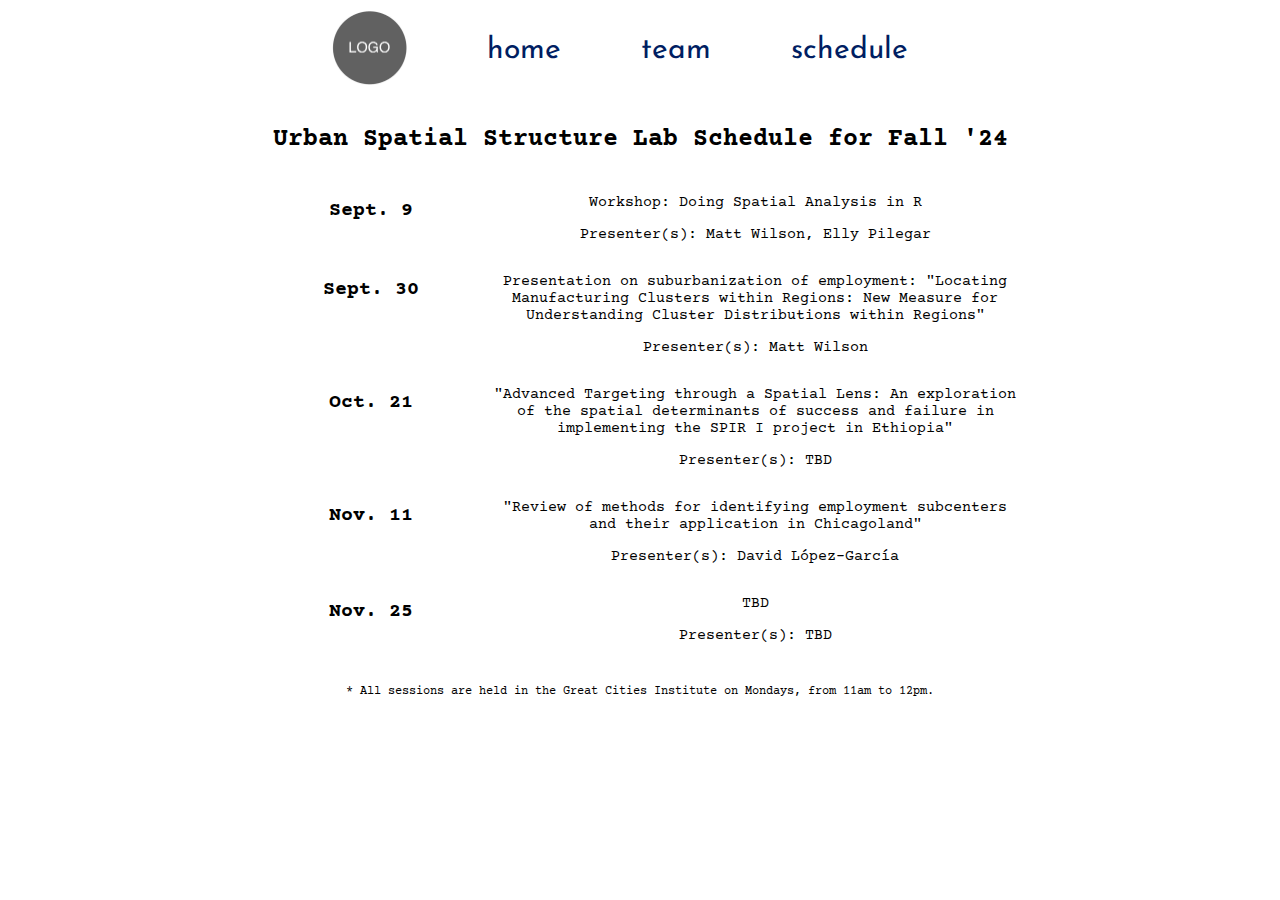
==== schedule.html @ 09e33473 "Initial Commit" ====
<!DOCTYPE html>
<html lang="en">
   <head>
      <meta charset="UTF-8">
      <meta name="viewport" content="width=device-width, initial-scale=1.0">
      <title>USSL - Schedule</title>
      <link rel="stylesheet" href="/css/permanent-assets.css">
      <link rel="stylesheet" href="/css/style-schedule.css">
      <script src="https://code.jquery.com/jquery-1.10.2.js"></script>
   </head>
   <body>
      <!-- Insert Navigation Bar -->
      <div id="nav-placeholder"></div>
      <script>
         $(function () {
             $("#nav-placeholder").load("/resources/navbar.html");
         });
      </script>

      <div class="text-container">
         <p class="large-bold-text">
            Urban Spatial Structure Lab Schedule for Fall '24
         </p>
      </div>

      <div class="card">
         <div class="text-container">
            <div class="left-column">
               <p class="bold-text">Sept. 9</p>
            </div>
            <div class="right-column">
               <p class="plain-text">Workshop: Doing Spatial Analysis in R</p>
               <p class="plain-text">Presenter(s): Matt Wilson, Elly Pilegar</p>
            </div>
         </div>
      </div>
      
      <div class="card">
         <div class="text-container">
            <div class="left-column">
               <p class="bold-text">Sept. 30</p>
            </div>
            <div class="right-column">
               <p class="plain-text">Presentation on suburbanization of employment: "Locating Manufacturing Clusters within Regions: New Measure for Understanding Cluster Distributions within Regions"</p>
               <p class="plain-text">Presenter(s): Matt Wilson</p>
            </div>
         </div>
      </div>

      <div class="card">
         <div class="text-container">
            <div class="left-column">
               <p class="bold-text">Oct. 21</p>
            </div>
            <div class="right-column">
               <p class="plain-text">"Advanced Targeting through a Spatial Lens: An exploration of the spatial determinants of success and failure in implementing the SPIR I project in Ethiopia"</p>
               <p class="plain-text">Presenter(s): TBD</p>
            </div>
         </div>
      </div>

      <div class="card">
         <div class="text-container">
            <div class="left-column">
               <p class="bold-text">Nov. 11</p>
            </div>
            <div class="right-column">
               <p class="plain-text">"Review of methods for identifying employment subcenters and their application in Chicagoland"</p>
               <p class="plain-text">Presenter(s): David López-García</p>
            </div>
         </div>
      </div>

      <div class="card">
         <div class="text-container">
            <div class="left-column">
               <p class="bold-text">Nov. 25</p>
            </div>
            <div class="right-column">
               <p class="plain-text">TBD</p>
               <p class="plain-text">Presenter(s): TBD</p>
            </div>
         </div>
      </div>

      <br>
      <br>

      <div class="text-container">
        <p class="small-text"> * All sessions are held in the Great Cities Institute on Mondays, from 11am to 12pm.</p>
      </div>

   </body>
</html>
---- css/permanent-assets.css ----
/* Font: Courier Prime */
@font-face {
    font-family: "CourierPrime";
    src: url('/resources/fonts/Courier_Prime/CourierPrime-Regular.ttf') format("truetype");
    font-weight: 400;
    font-style: normal;
}
@font-face {
    font-family: "CourierPrime";
    src: url('/resources/fonts/Courier_Prime/CourierPrime-Bold.ttf') format("truetype");
    font-weight: 700;
    font-style: normal;
}
/* Font: Josefin Sans */
@font-face {
    font-family: "JosefinSans";
    src: url('/resources/fonts/JosefinSans/static/JosefinSans-Regular.ttf') format("truetype");
    font-weight: 400;
    font-style: normal;
}
@font-face {
    font-family: "JosefinSans";
    src: url('/resources/fonts/JosefinSans/static/JosefinSans-Bold.ttf') format("truetype");
    font-weight: 700;
    font-style: normal;
}

html,
body {
    margin: 0;
}

html, 
body, 
#background {
  background-color: #fff;
}

nav{
    display: flex;
    width: 100%;
    height: 100px;
    align-items: center;
    justify-content: center;
  }
  
  .menu-item {
    text-decoration: none;
    font-family: "JosefinSans";
    font-weight: 400;
    font-size: 30px;
    color: #001e62;
    margin: 0 40px;
  }

  .img-logo {
    width: 75px;
    padding-right: 40px
  }
---- css/style-schedule.css ----
.body {
    padding-bottom: 1000px;
}

.card {
display: flex;
}

.text-container {
    width: 60vw;
    margin: auto;
    text-align: center;
}

.plain-text {
    font-family: "CourierPrime";
    font-weight: 400;
    font-size: 15px;
}

.large-bold-text {
    font-family: "CourierPrime";
    font-weight: 700;
    font-size: 25px;
}

.bold-text {
    font-family: "CourierPrime";
    font-weight: 700;
    font-size: 20px;
}

.small-text {
    margin-top: -10px;
    font-family: "CourierPrime";
    font-weight: 400;
    font-size: 12px;
}

.left-column {
    vertical-align: middle;
    width: 30%;
    float: left;
}

.right-column {
    vertical-align: middle;
    width: 70%;
    float: right;
}
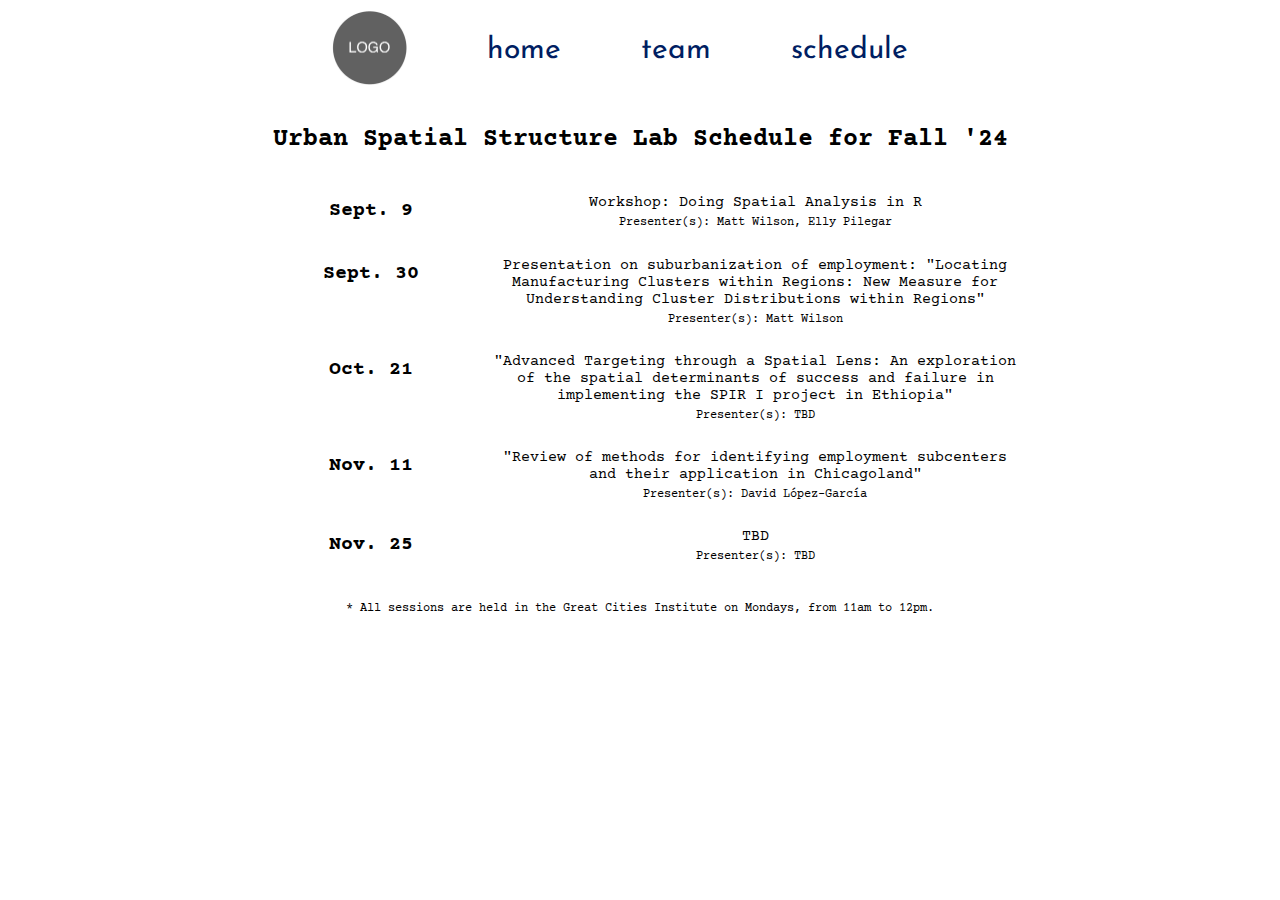
==== commit 2cb0e59c: "Editing Schedule" ====
--- a/schedule.html
+++ b/schedule.html
@@ -30,7 +30,7 @@
             </div>
             <div class="right-column">
                <p class="plain-text">Workshop: Doing Spatial Analysis in R</p>
-               <p class="plain-text">Presenter(s): Matt Wilson, Elly Pilegar</p>
+               <p class="plain-text-subscript">Presenter(s): Matt Wilson, Elly Pilegar</p>
             </div>
          </div>
       </div>
@@ -42,7 +42,7 @@
             </div>
             <div class="right-column">
                <p class="plain-text">Presentation on suburbanization of employment: "Locating Manufacturing Clusters within Regions: New Measure for Understanding Cluster Distributions within Regions"</p>
-               <p class="plain-text">Presenter(s): Matt Wilson</p>
+               <p class="plain-text-subscript">Presenter(s): Matt Wilson</p>
             </div>
          </div>
       </div>
@@ -54,7 +54,7 @@
             </div>
             <div class="right-column">
                <p class="plain-text">"Advanced Targeting through a Spatial Lens: An exploration of the spatial determinants of success and failure in implementing the SPIR I project in Ethiopia"</p>
-               <p class="plain-text">Presenter(s): TBD</p>
+               <p class="plain-text-subscript">Presenter(s): TBD</p>
             </div>
          </div>
       </div>
@@ -66,7 +66,7 @@
             </div>
             <div class="right-column">
                <p class="plain-text">"Review of methods for identifying employment subcenters and their application in Chicagoland"</p>
-               <p class="plain-text">Presenter(s): David López-García</p>
+               <p class="plain-text-subscript">Presenter(s): David López-García</p>
             </div>
          </div>
       </div>
@@ -78,7 +78,7 @@
             </div>
             <div class="right-column">
                <p class="plain-text">TBD</p>
-               <p class="plain-text">Presenter(s): TBD</p>
+               <p class="plain-text-subscript">Presenter(s): TBD</p>
             </div>
          </div>
       </div>
--- a/css/style-schedule.css
+++ b/css/style-schedule.css
@@ -16,6 +16,13 @@
     font-family: "CourierPrime";
     font-weight: 400;
     font-size: 15px;
+}
+
+.plain-text-subscript {
+    font-family: "CourierPrime";
+    font-weight: 400;
+    font-size: 12px;
+    margin-top: -10px;
 }
 
 .large-bold-text {
